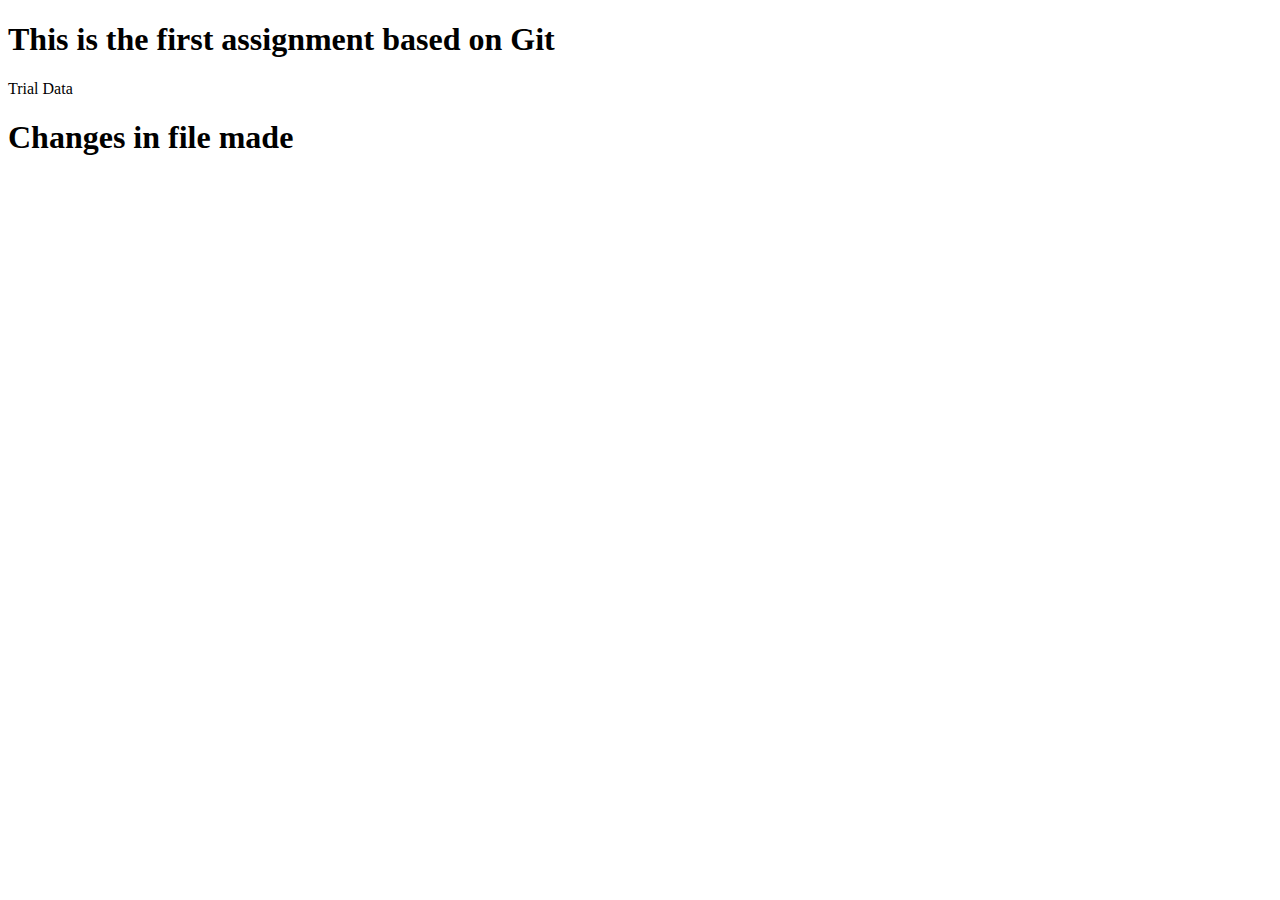
==== index.html @ cee4d5c8 "First commit" ====
<!DOCTYPE html>
<html>
  <head>
    <title> DEVOPS ASSIGNMENT 01 (GIT AND GITHUB) </title>
  </head>
  <body>
    <h1> This is the first assignment based on Git </h1>
    <p> Trial Data </p>
    <h1> Changes in file made </h1>
  </body>
</html>
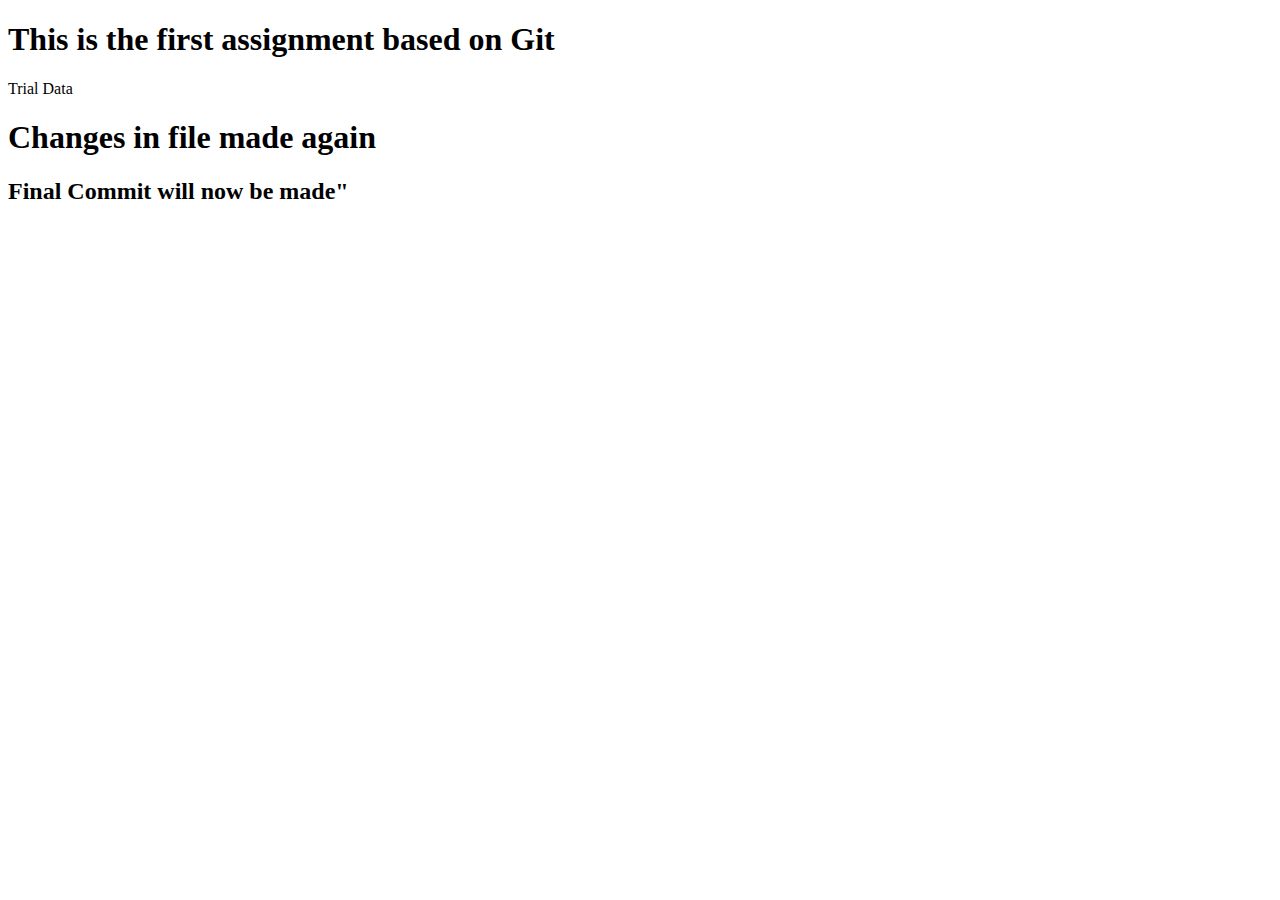
==== commit afc8bed7: "Changes made in files" ====
--- a/index.html
+++ b/index.html
@@ -6,6 +6,7 @@
   <body>
     <h1> This is the first assignment based on Git </h1>
     <p> Trial Data </p>
-    <h1> Changes in file made </h1>
+    <h1> Changes in file made again </h1>
+    <h2> Final Commit will now be made" </h2>
   </body>
 </html>
